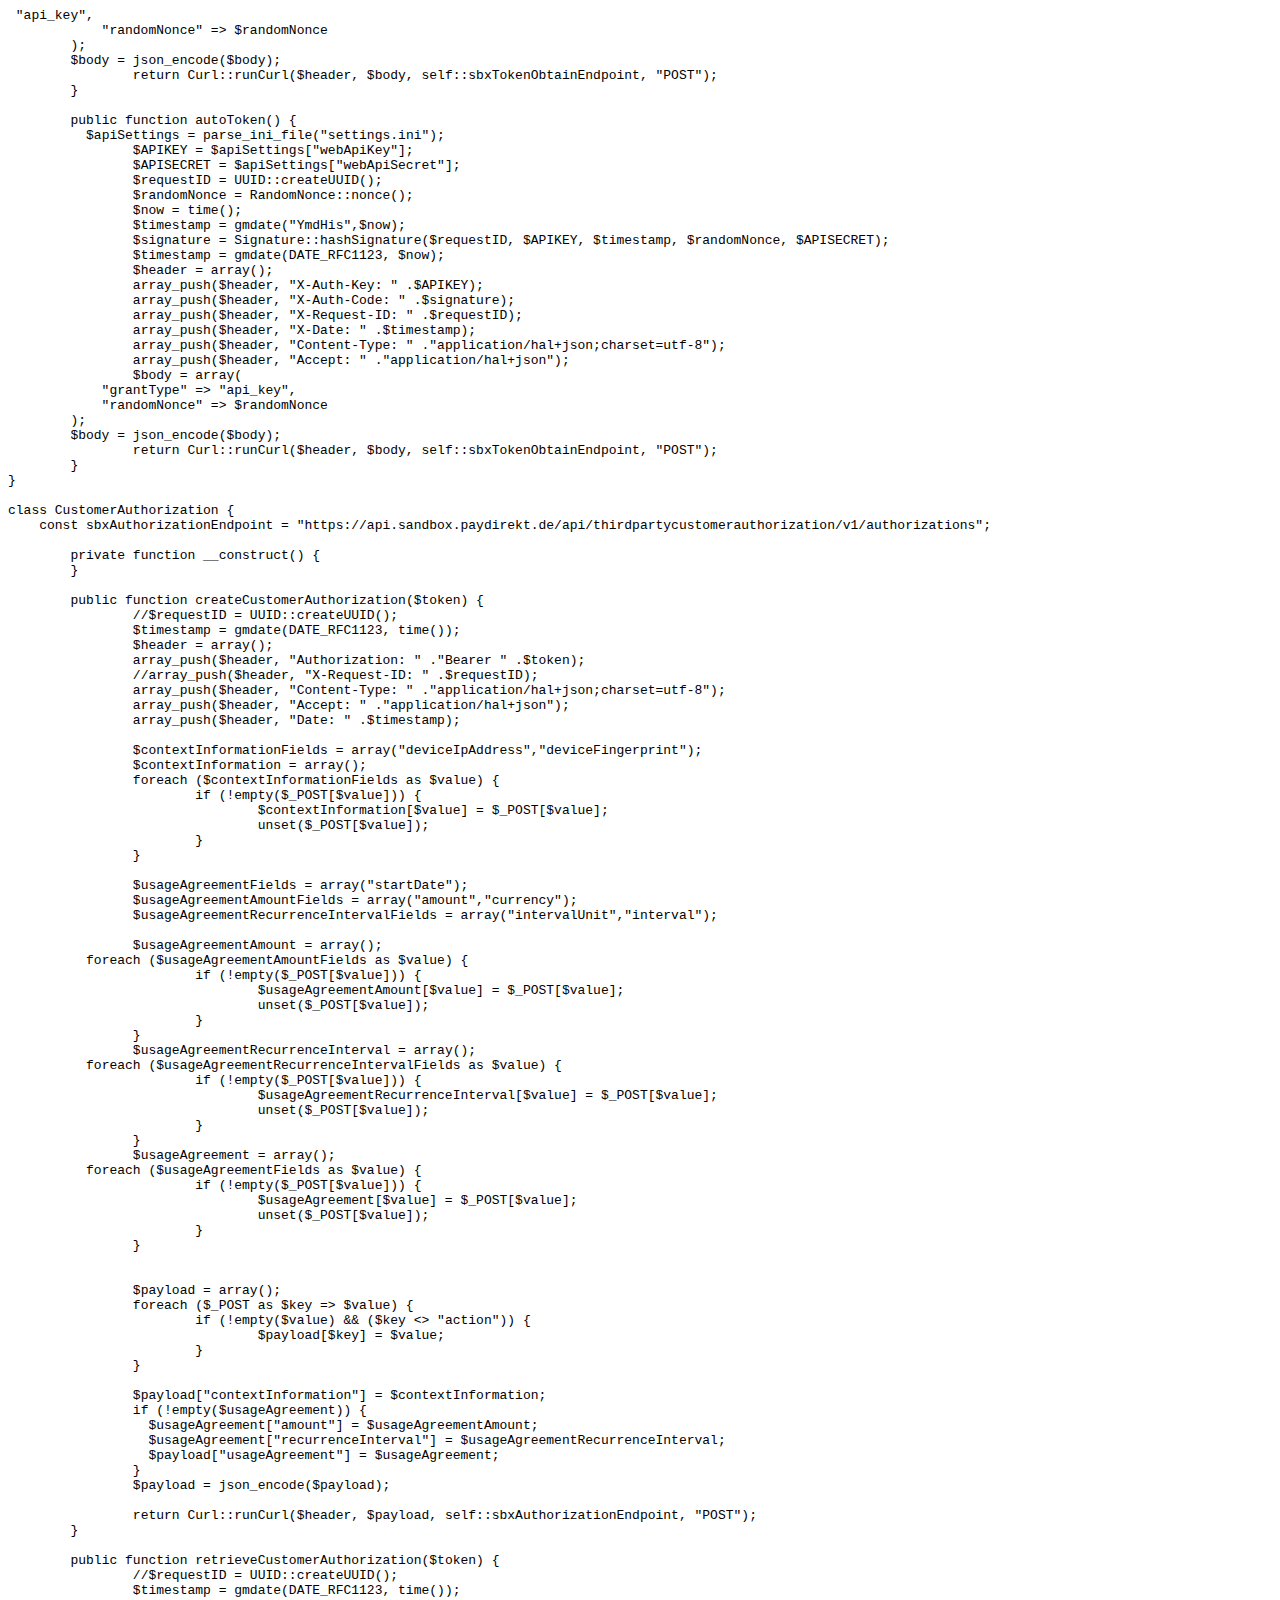
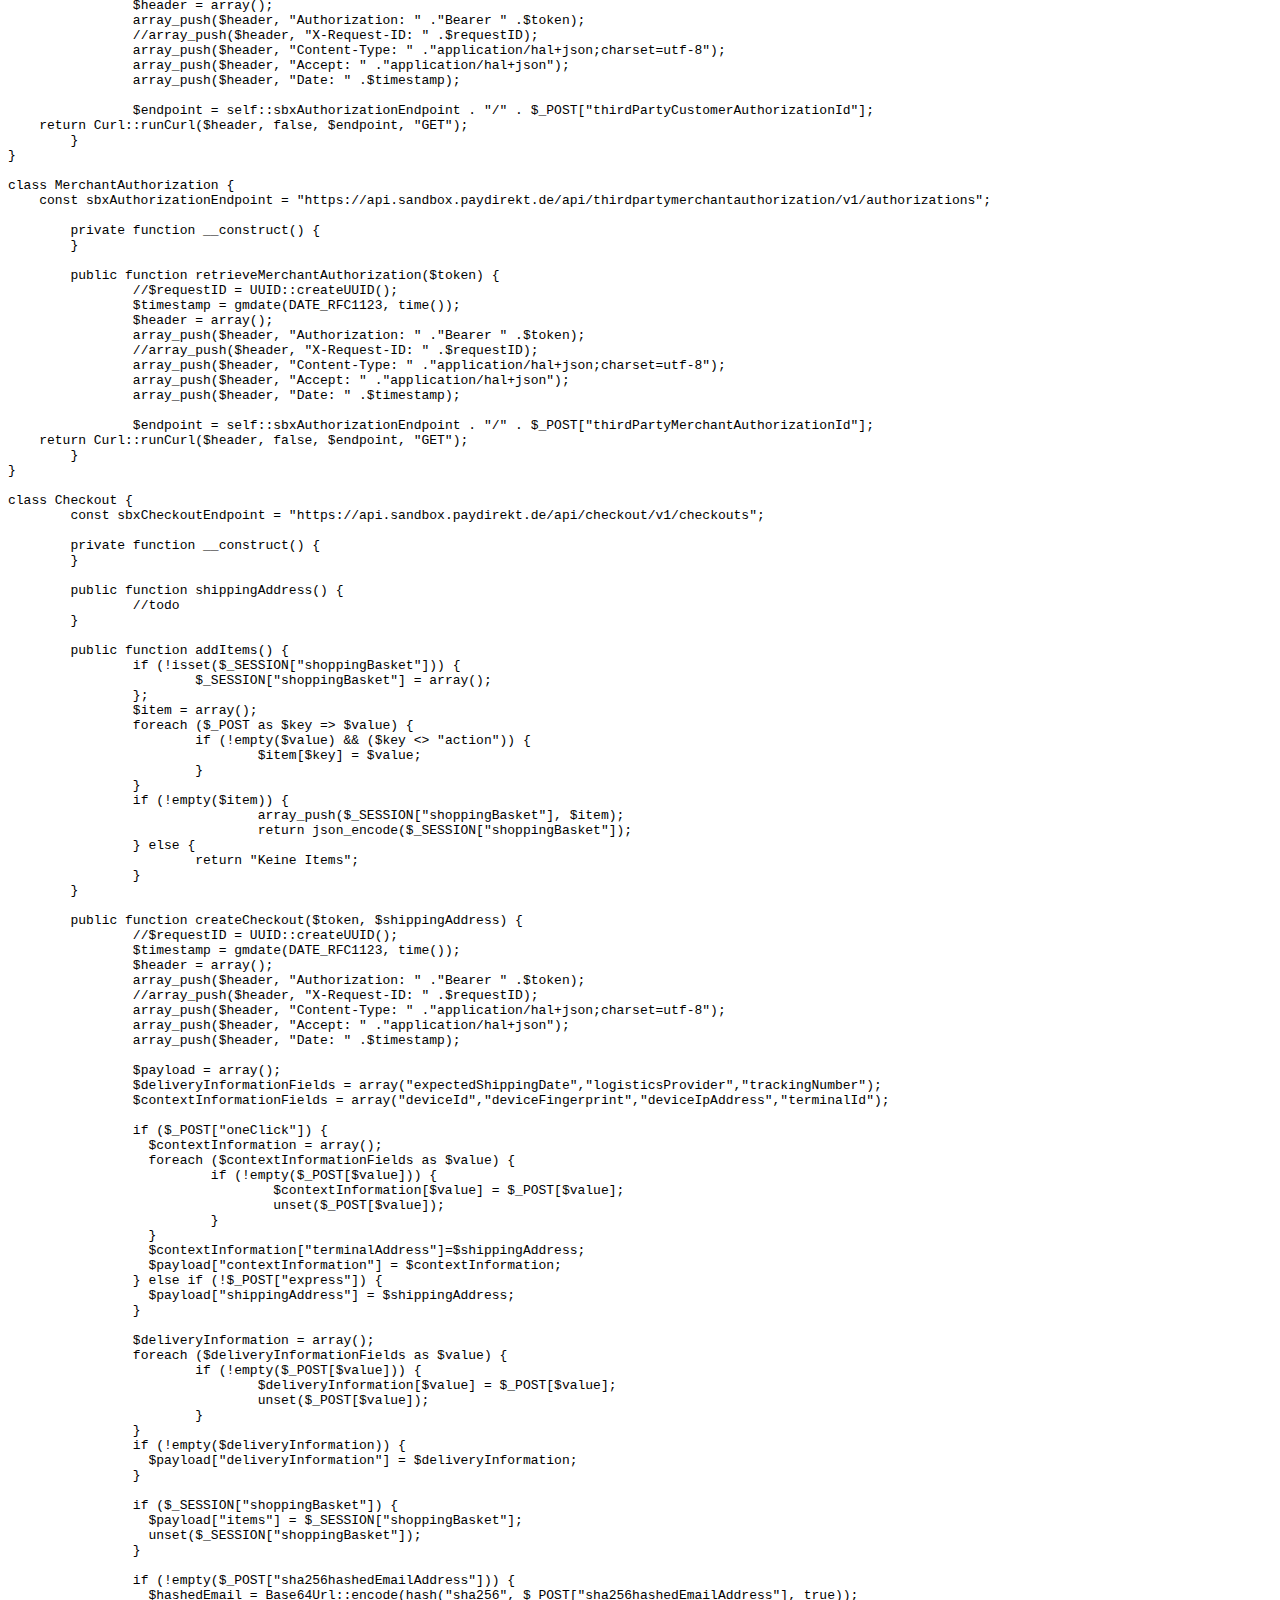
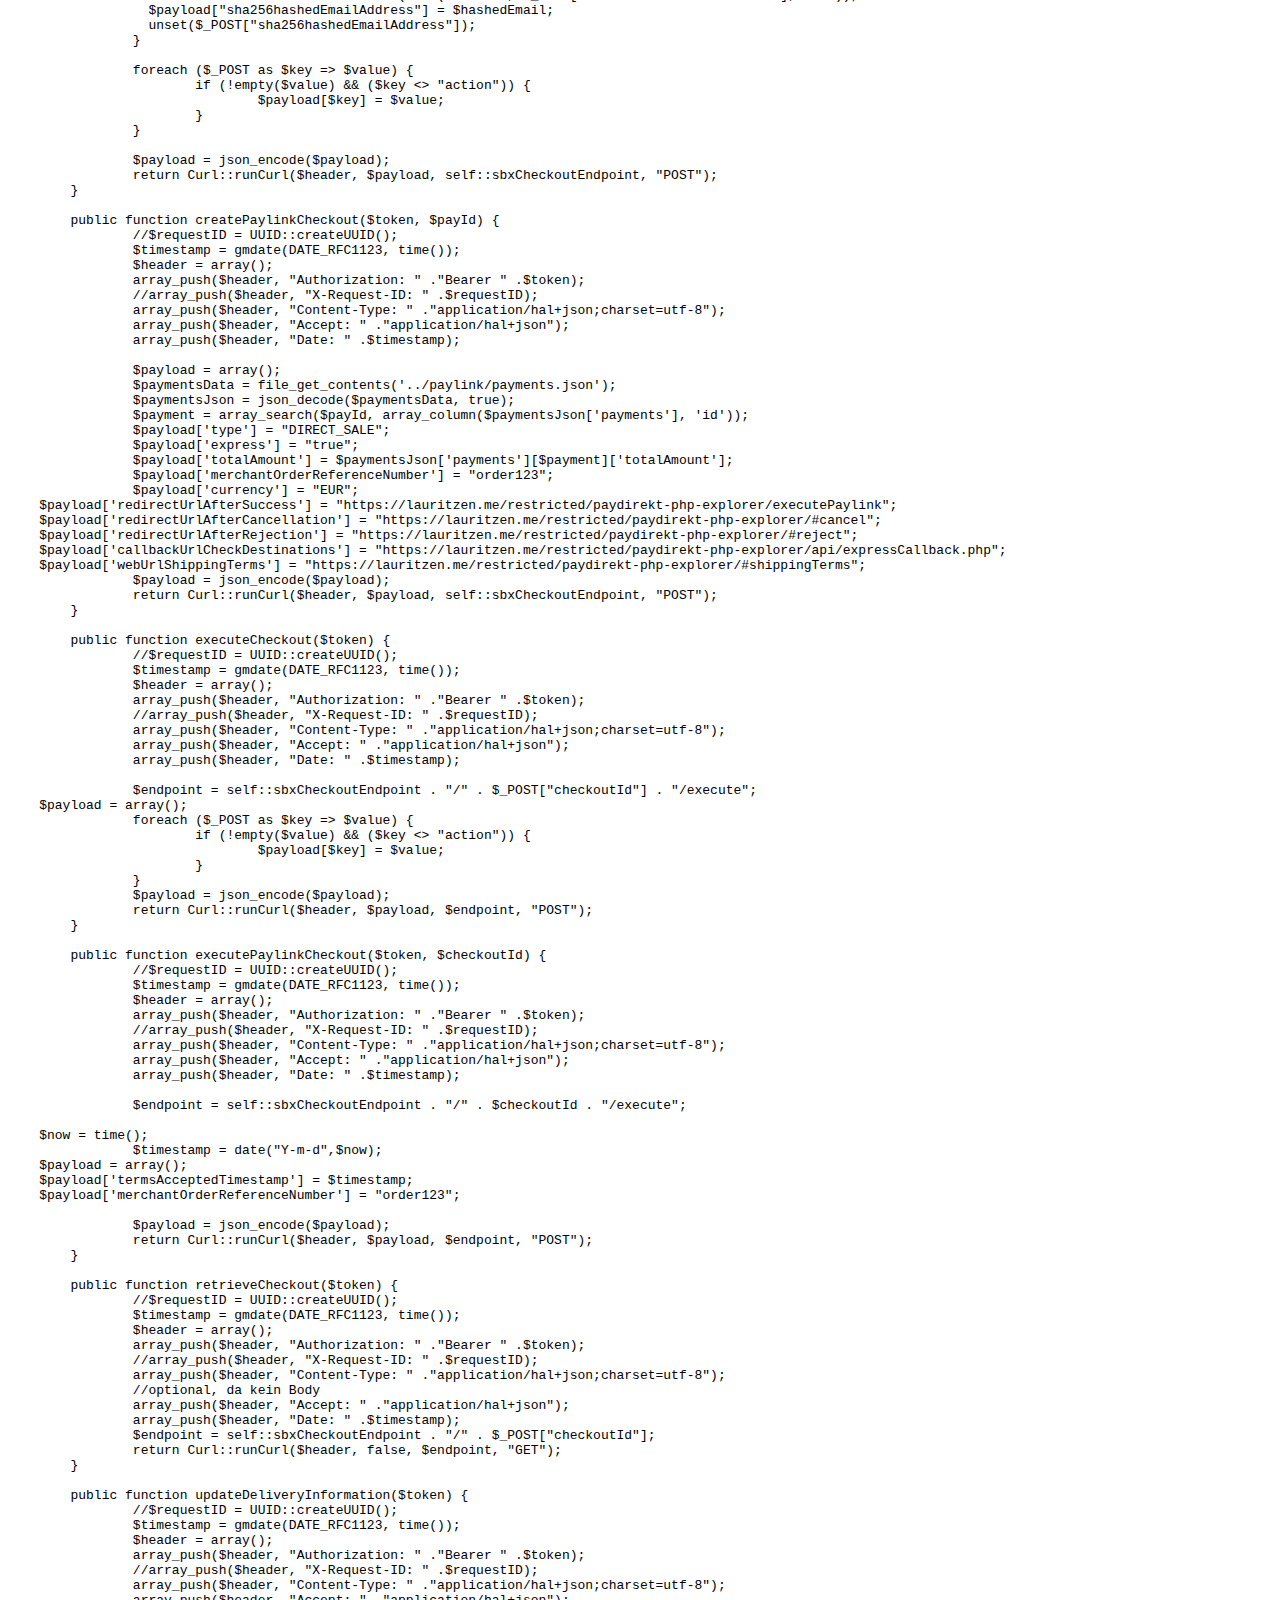
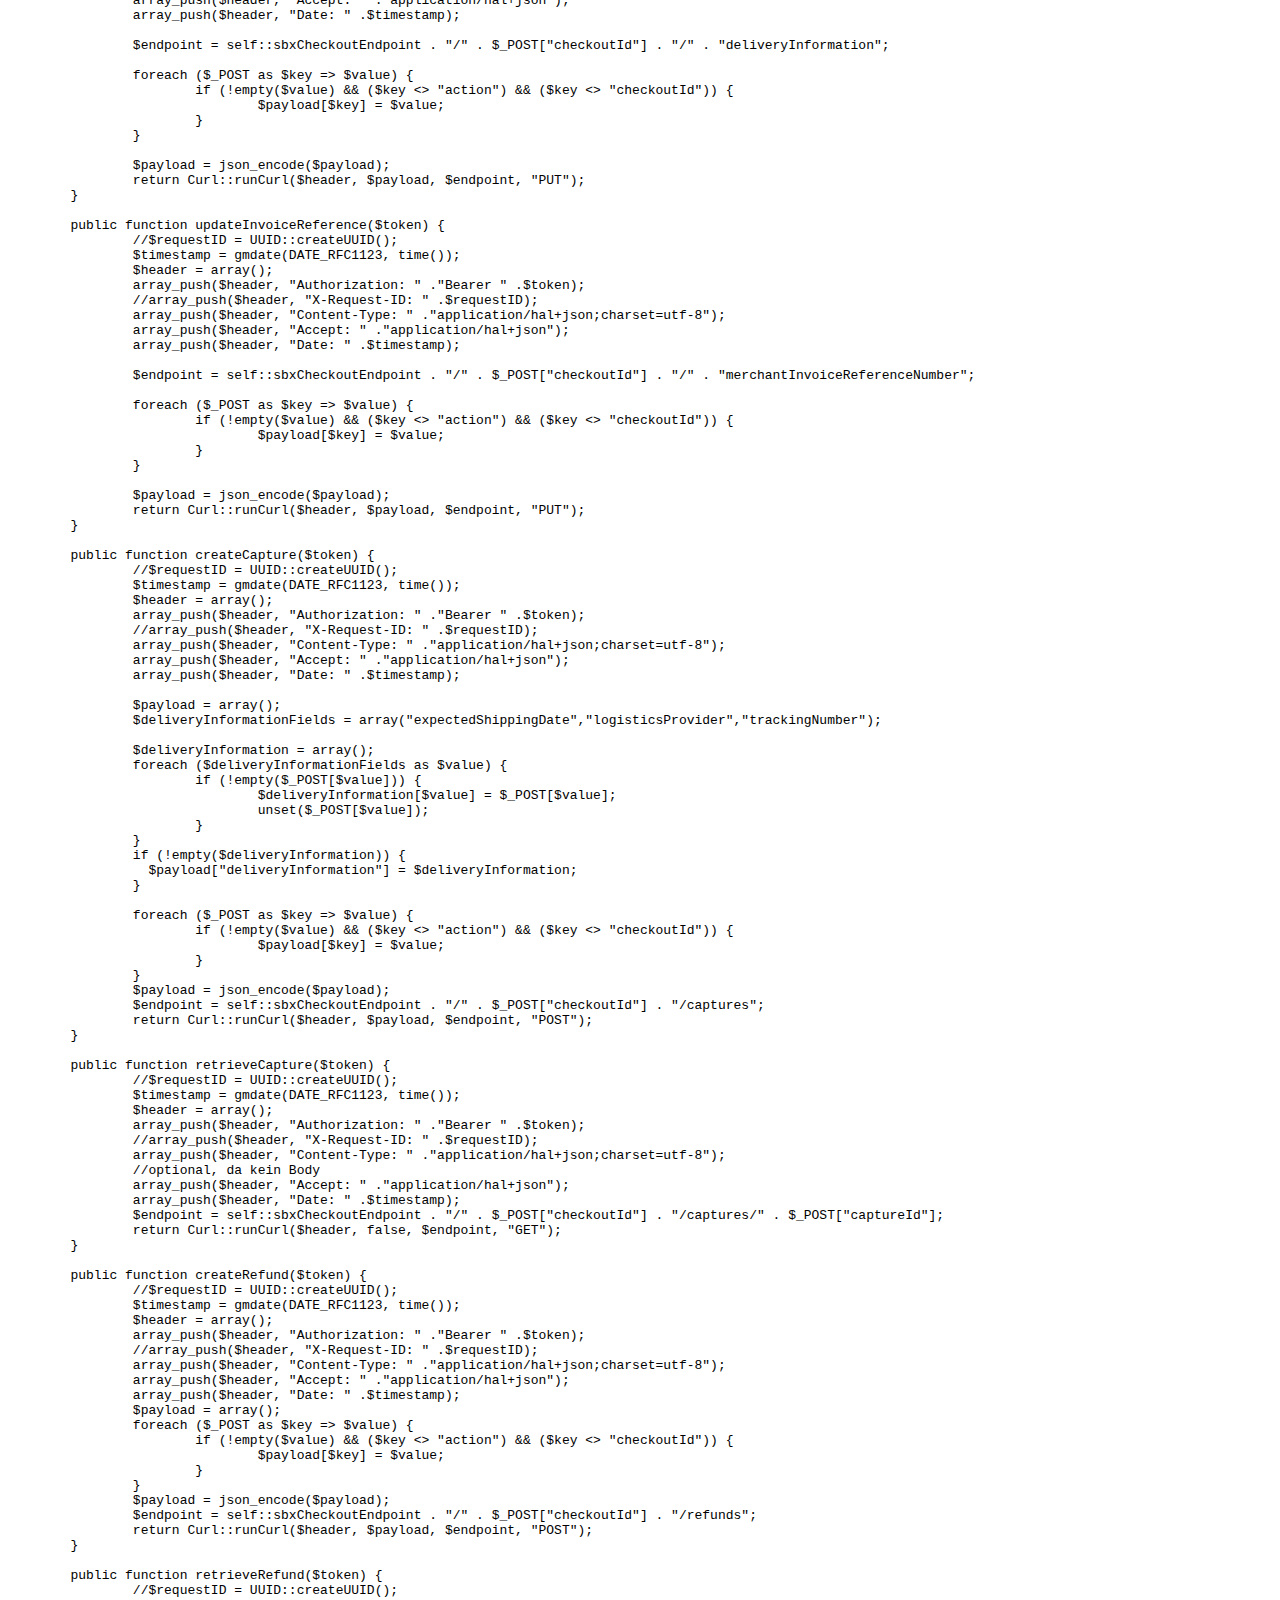
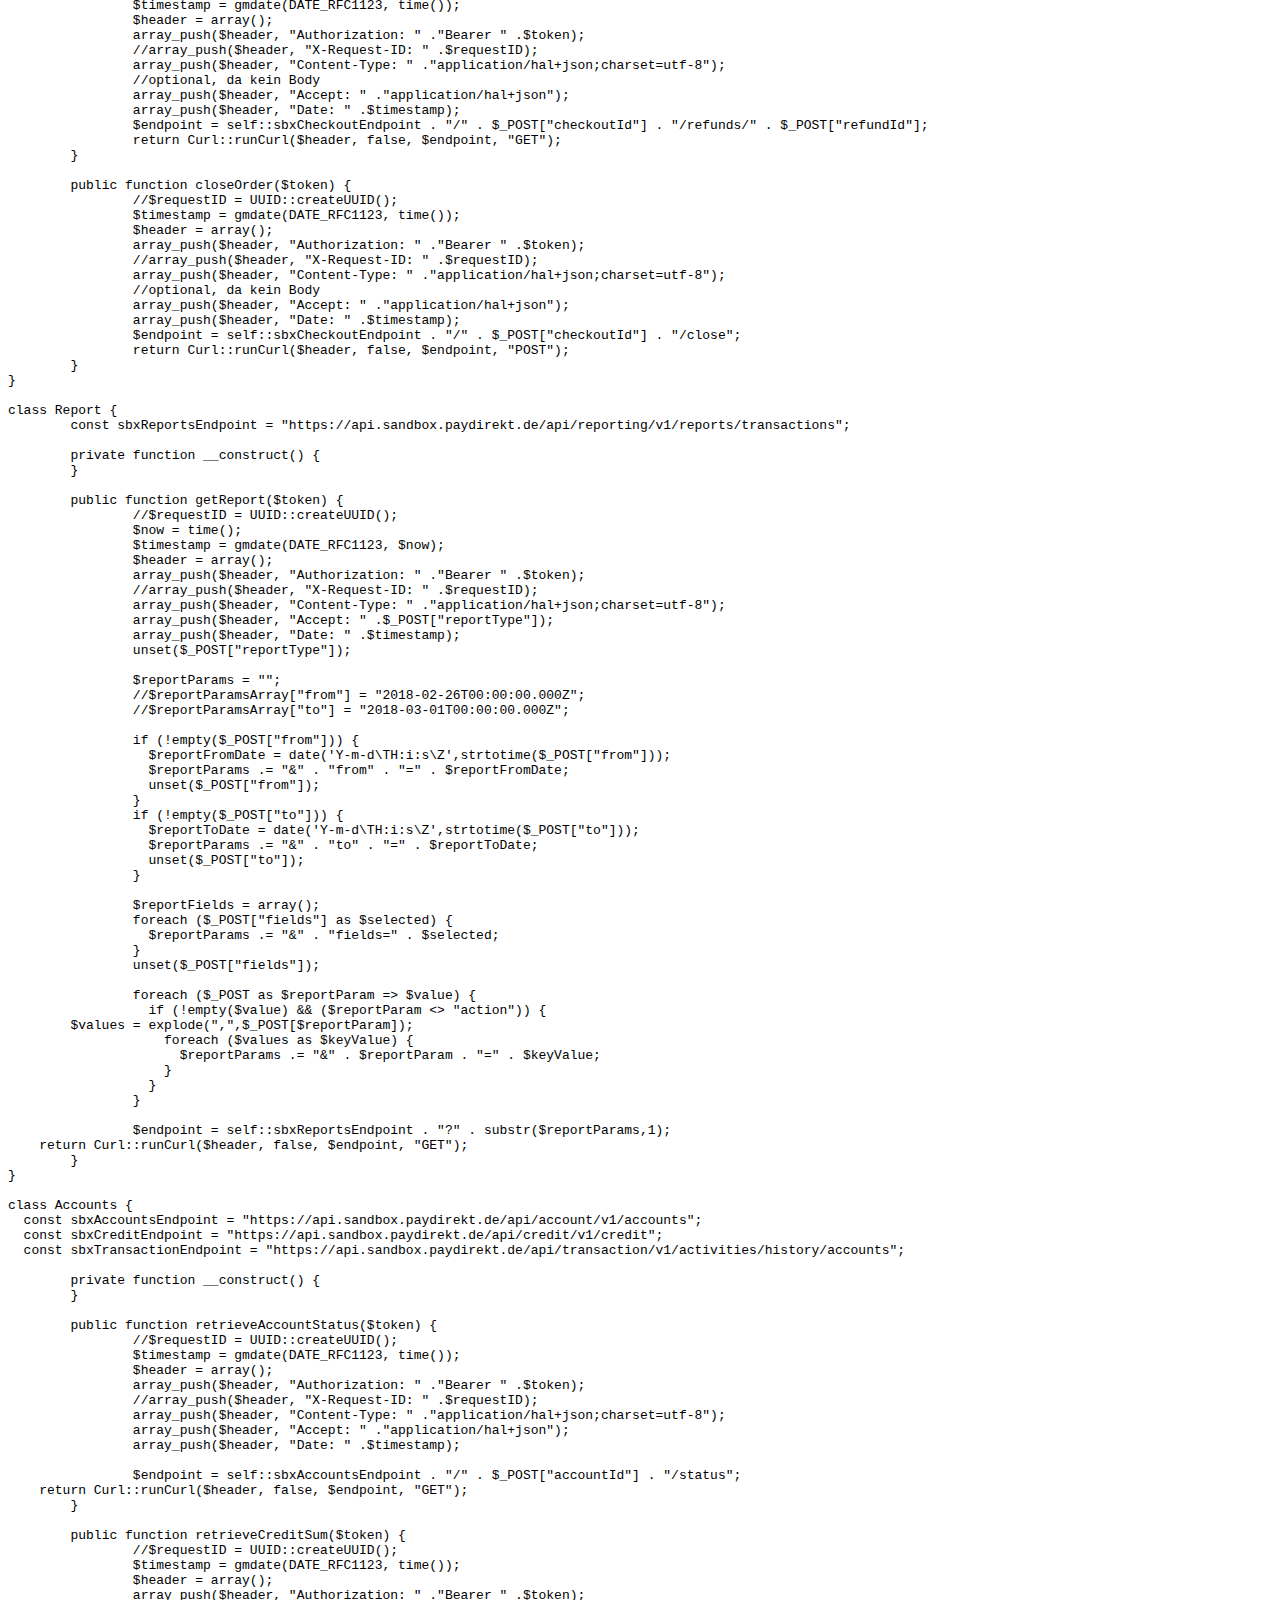
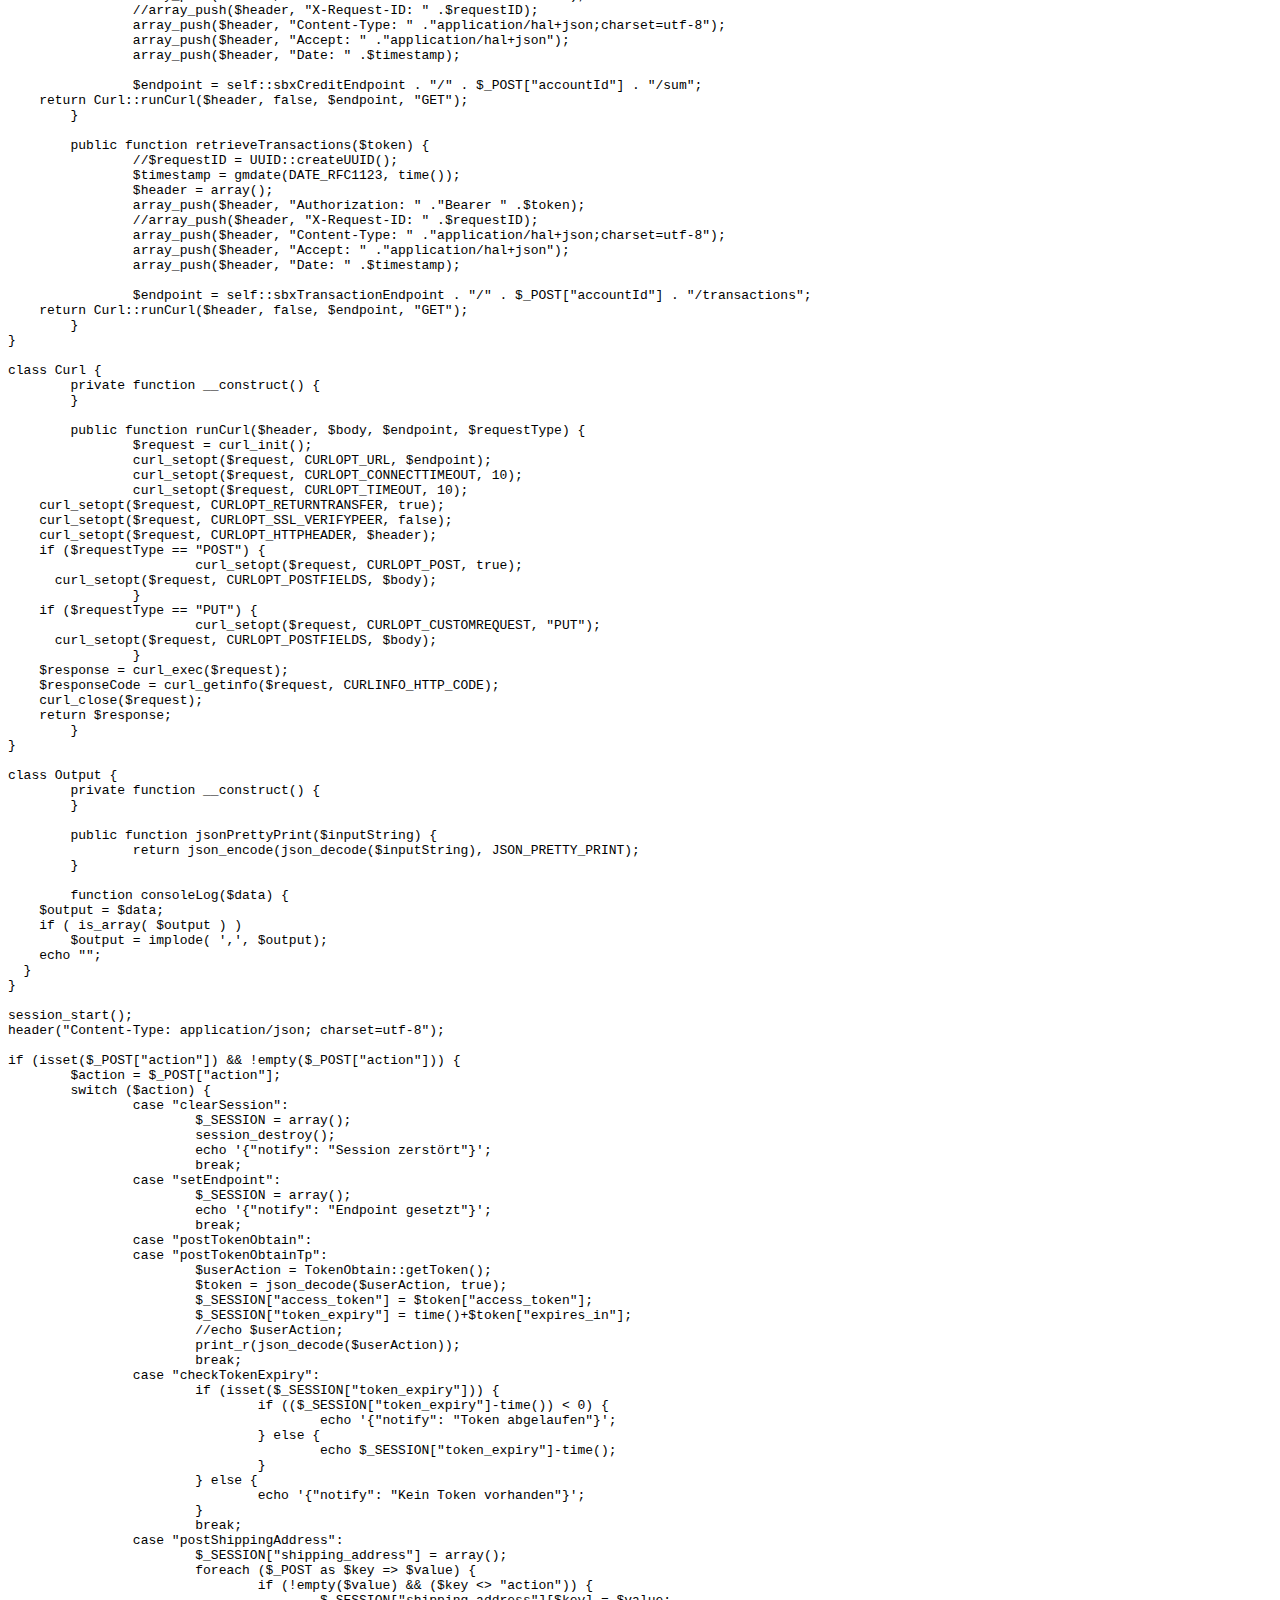
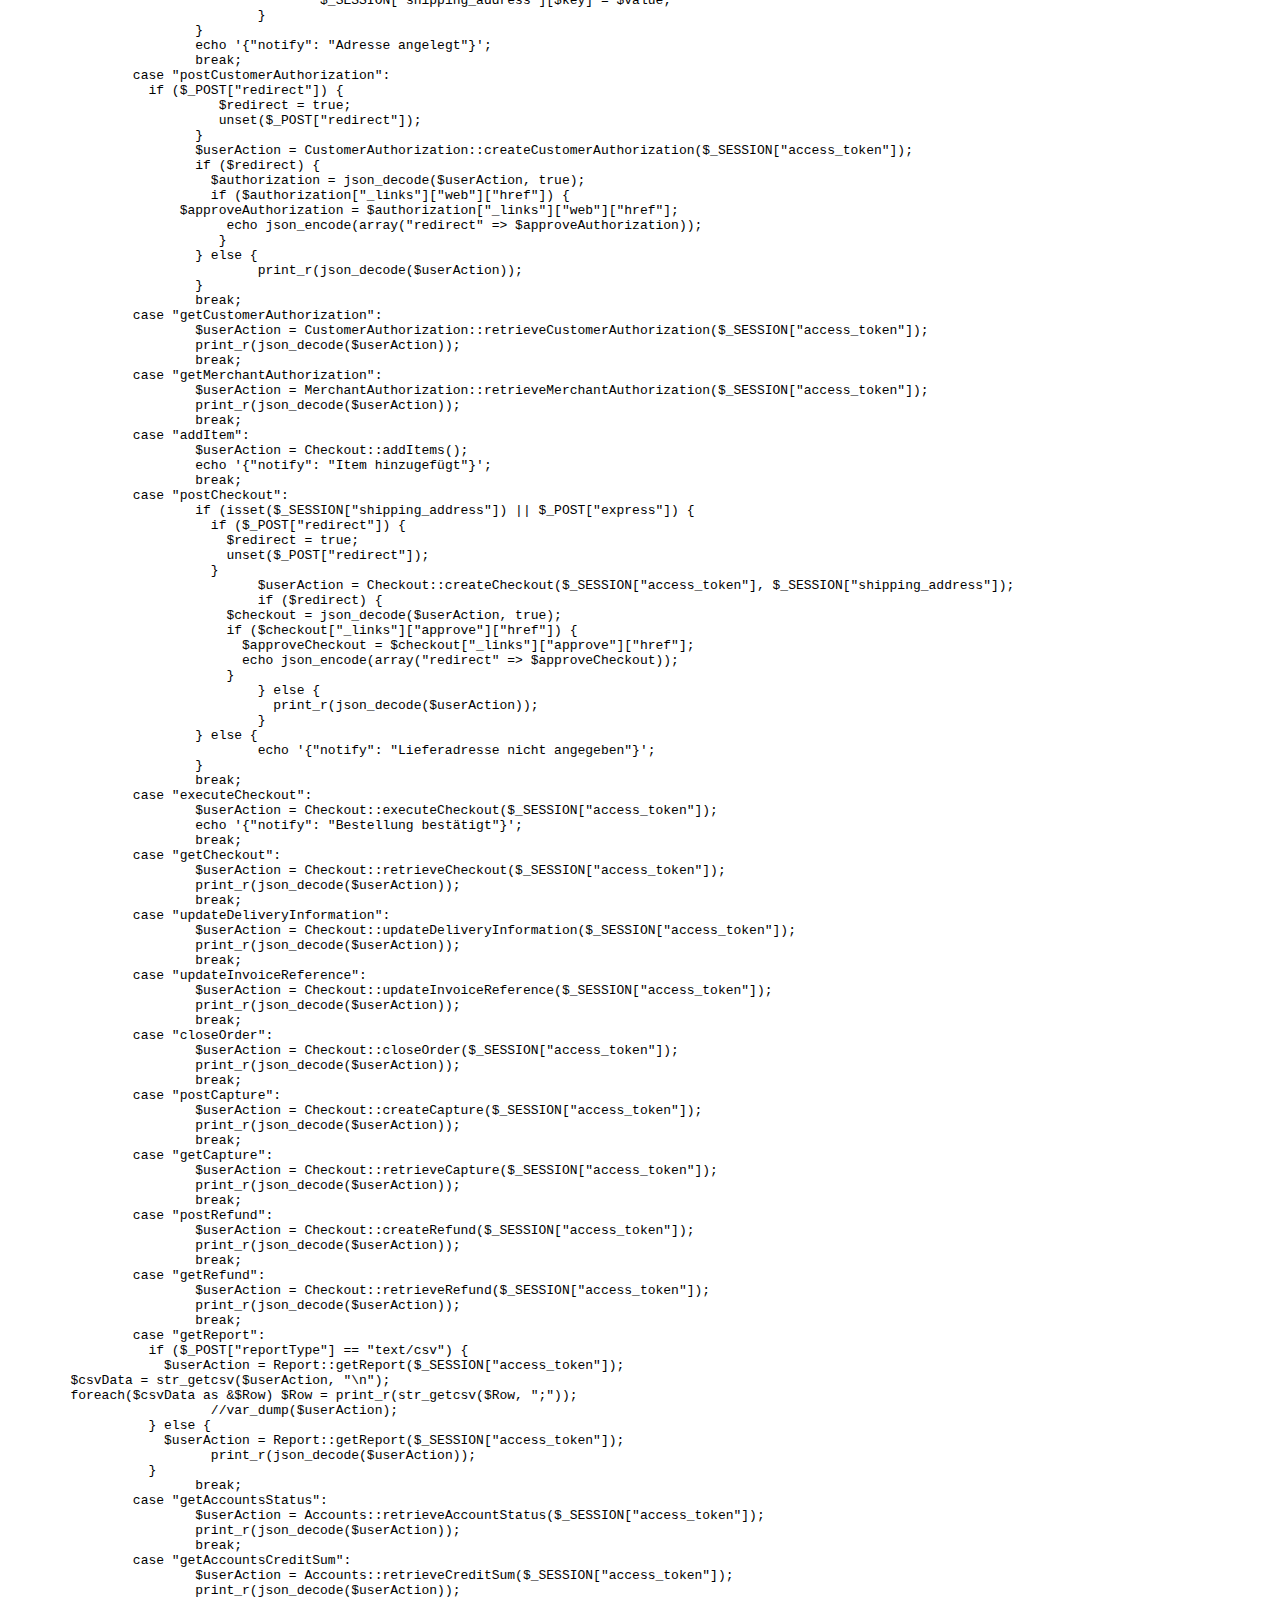
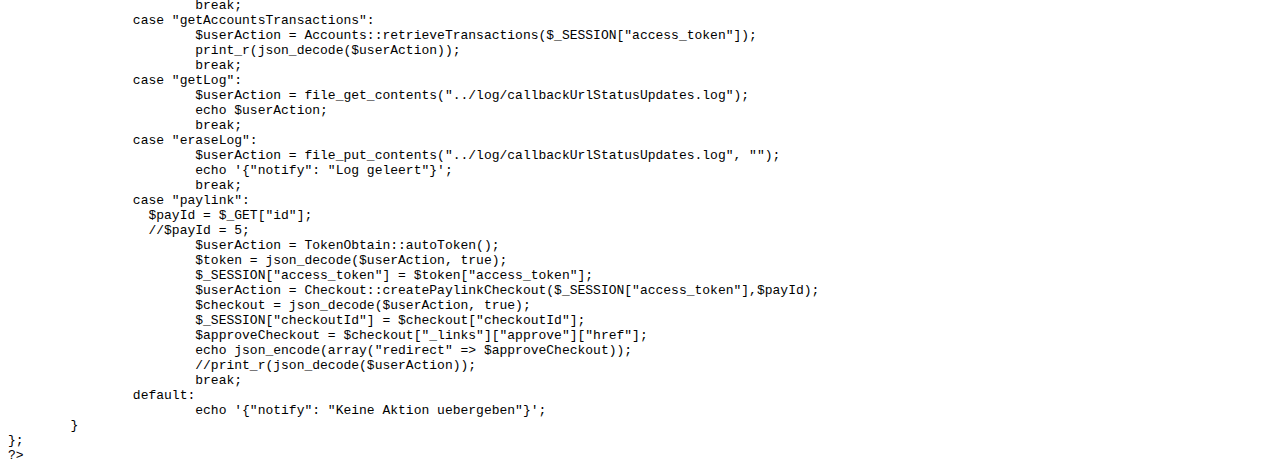
==== paylink/index.html @ 61698d92 "paylink retrieve id" ====
<html>
  <head>
    <script>
      function ajaxLoad(event) {
        var ajaxResponse = checkIfJson(event.target.responseText);
        console.log(ajaxResponse);
        if (ajaxResponse.redirect) {
          console.log("redirecting...");
        } else if (ajaxResponse.notify) {
          output.innerHTML = ajaxResponse.notify;
        } else {
          output.innerHTML = ajaxResponse;
        }
        if (ajaxResponse.redirect) {
          window.location.href = ajaxResponse.redirect;
        }
      }

      function ajaxError(event) {
        output.innerHTML = event.target.statusText;
      }
      
      function checkIfJson(string) {
        try {
          JSON.parse(string);
        } catch (error) {
          return string;
        }
        return JSON.parse(string);
        //return JSON.stringify(JSON.parse(string),null,2);
      }
      
      window.onload = function () {
        var ajaxRequest = new XMLHttpRequest();
        var req;
        ajaxRequest.addEventListener("load", ajaxLoad);
        ajaxRequest.addEventListener("error", ajaxError);
        req = new FormData();
        req.append("action", "paylink");
        ajaxRequest.open("get", "../api/api_explorer.php");
        ajaxRequest.send(req);
      }
    </script>
  </head>
  <body>
    <pre id="output"></pre>
  </body>
</html>
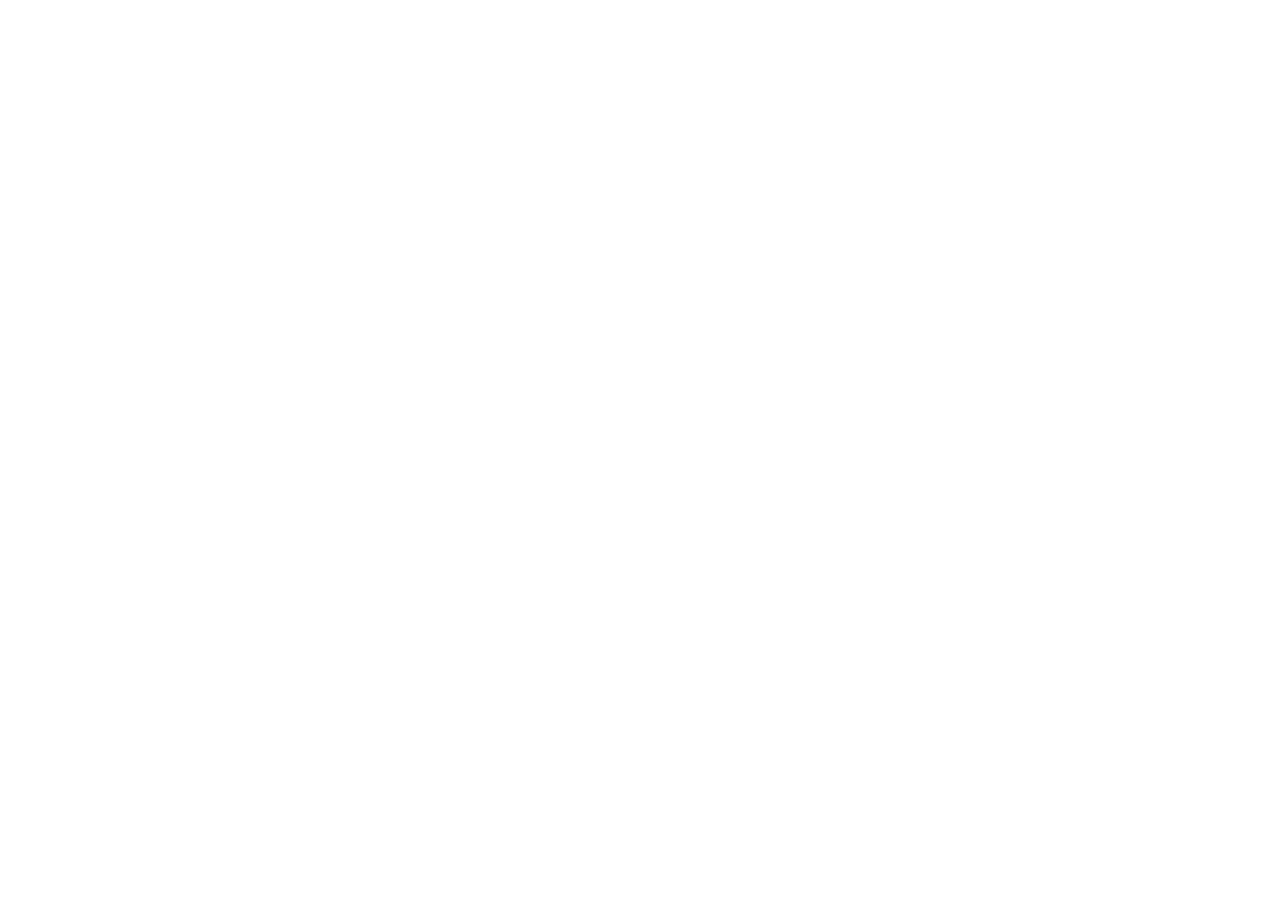
==== commit aac248b5: "paylink retrieve id" ====
--- a/paylink/index.html
+++ b/paylink/index.html
@@ -31,6 +31,10 @@
       }
       
       window.onload = function () {
+        var query = window.location.search.substring(1);
+        var qs = parse_query_string(query);
+        console.log(qs);
+        /*
         var ajaxRequest = new XMLHttpRequest();
         var req;
         ajaxRequest.addEventListener("load", ajaxLoad);
@@ -39,6 +43,7 @@
         req.append("action", "paylink");
         ajaxRequest.open("get", "../api/api_explorer.php");
         ajaxRequest.send(req);
+        */
       }
     </script>
   </head>
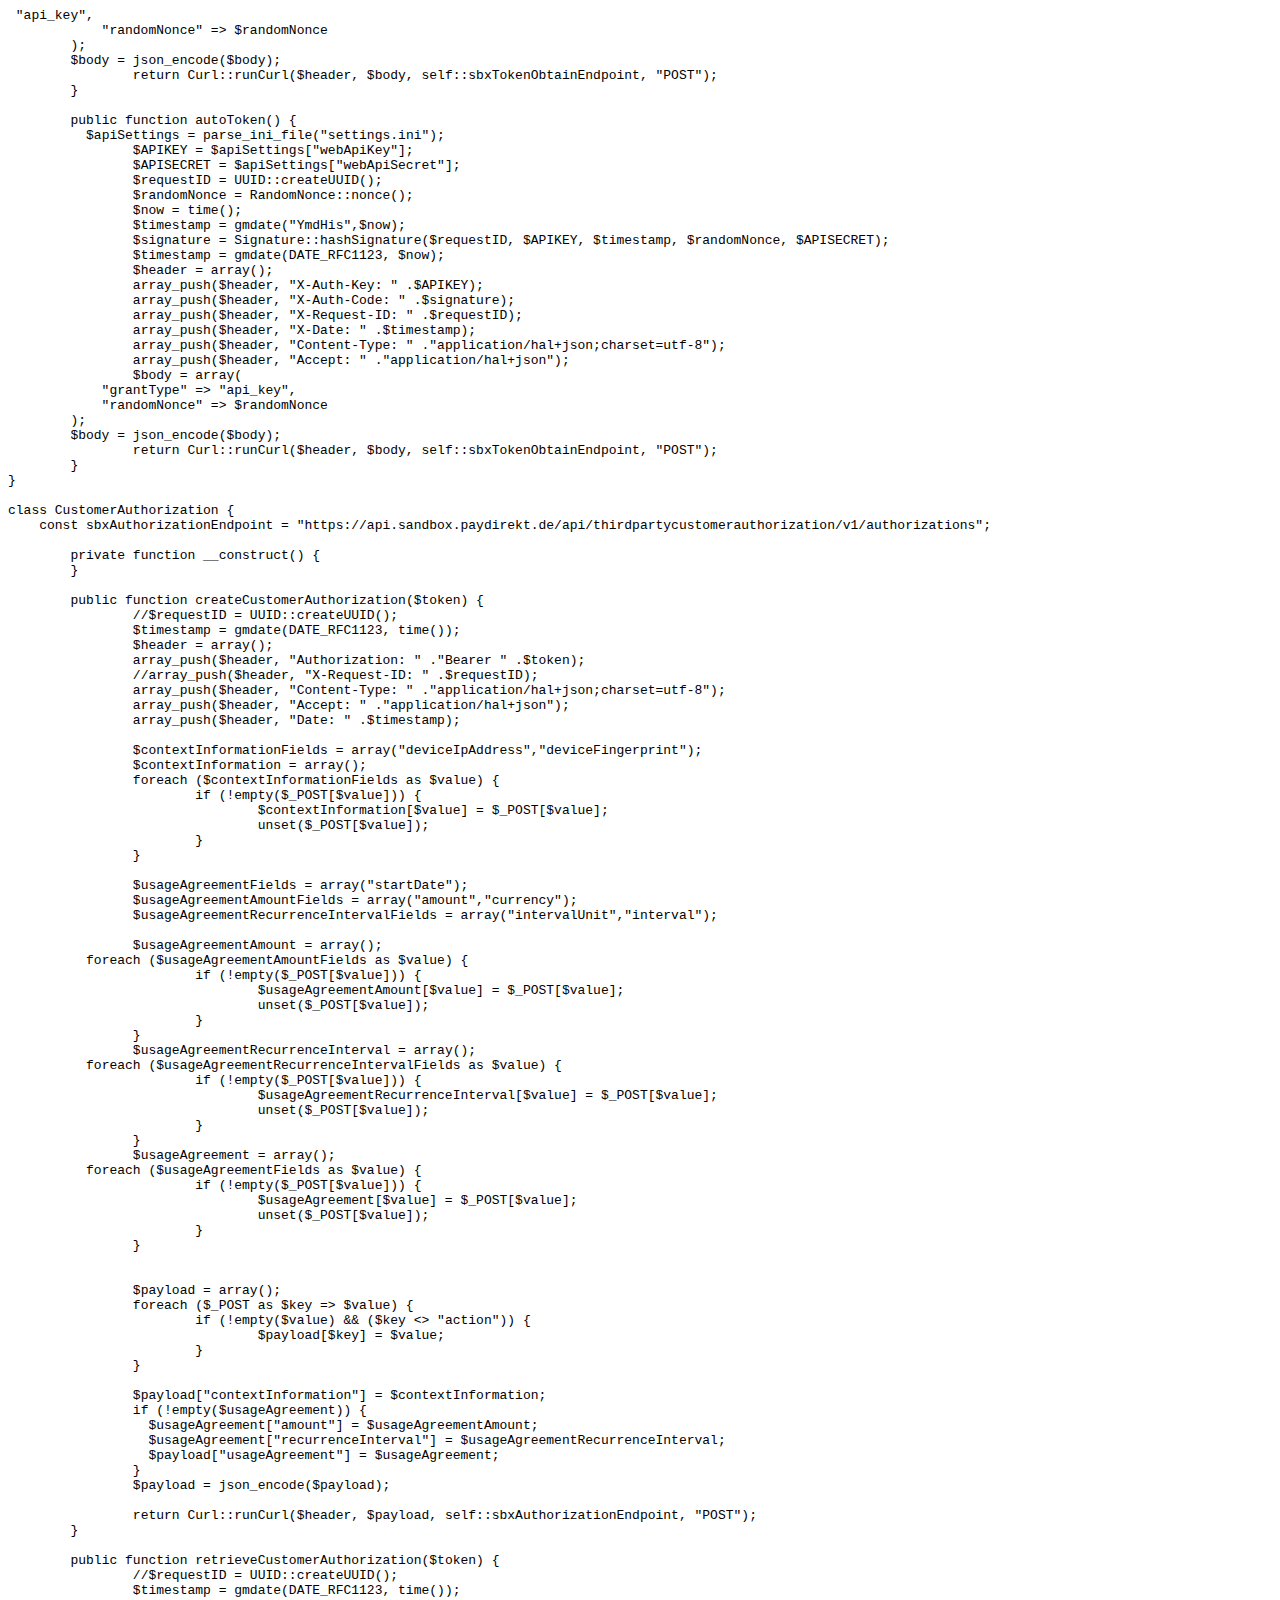
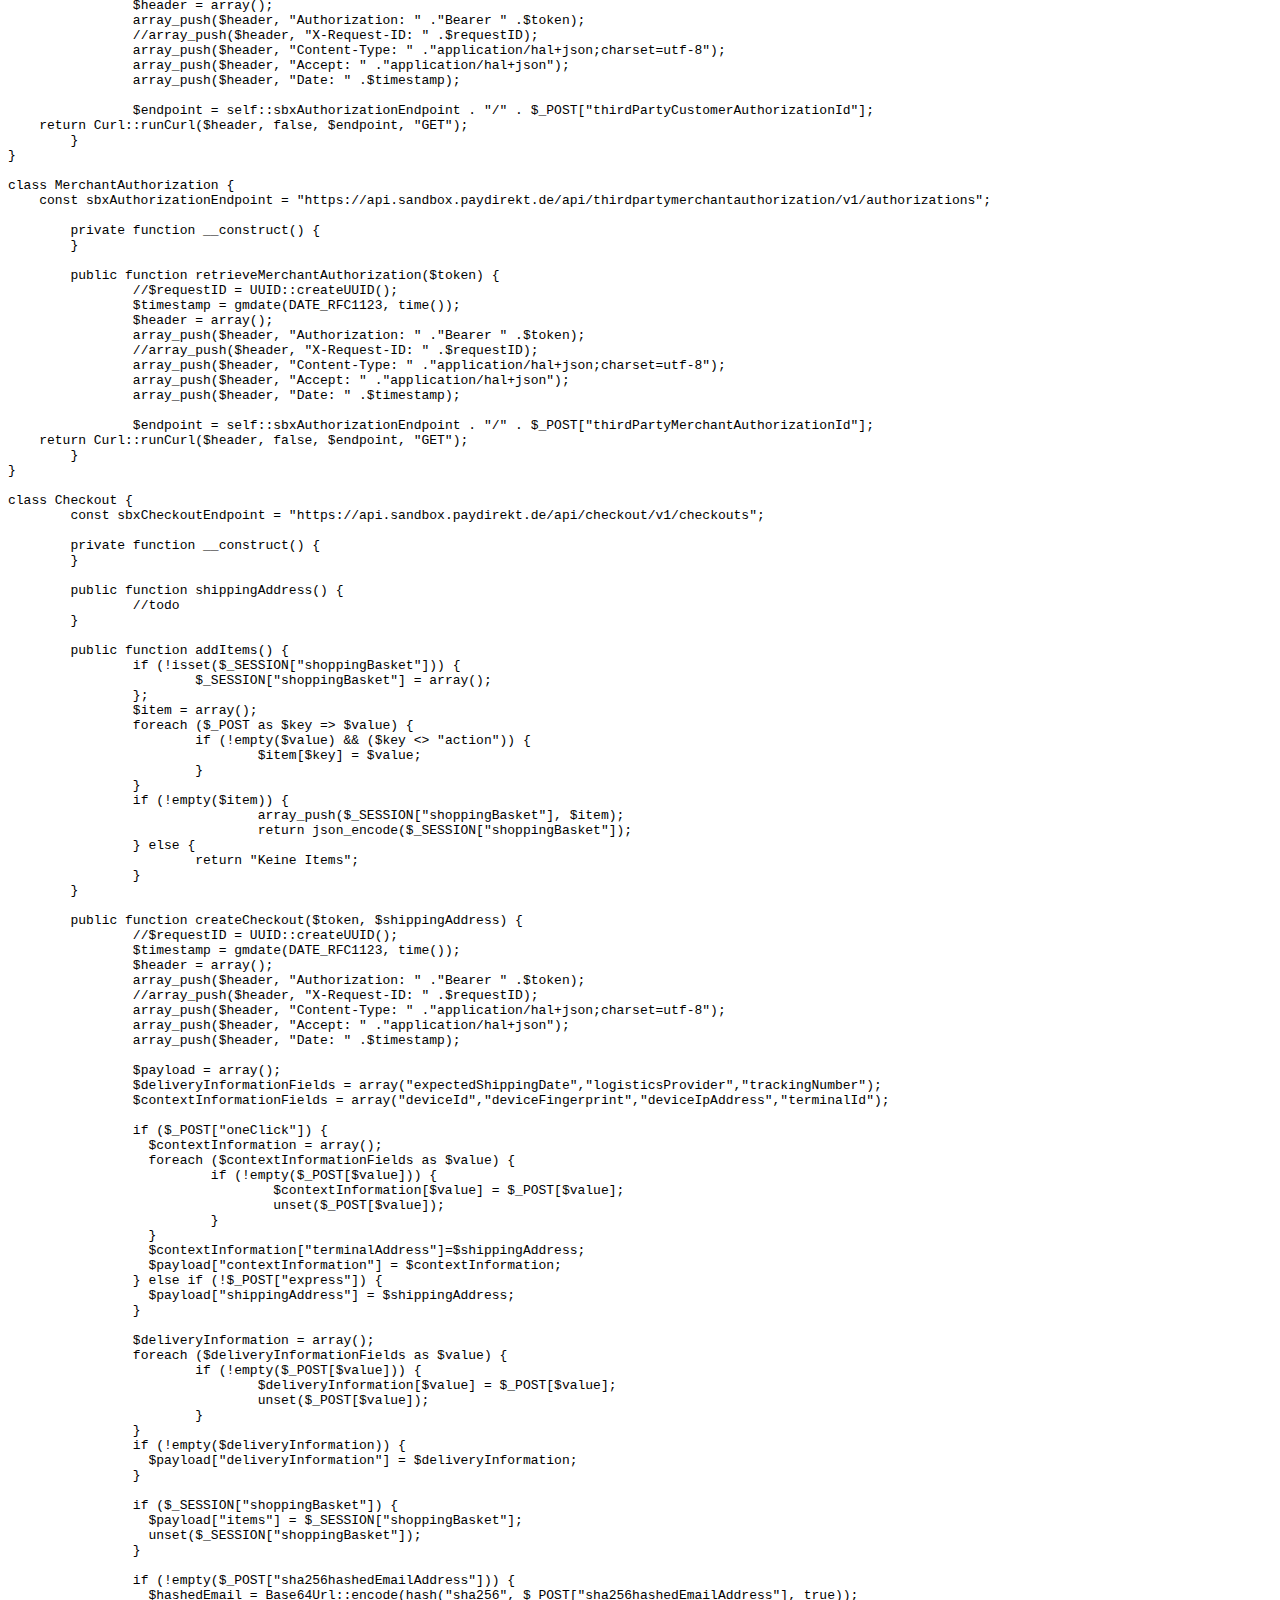
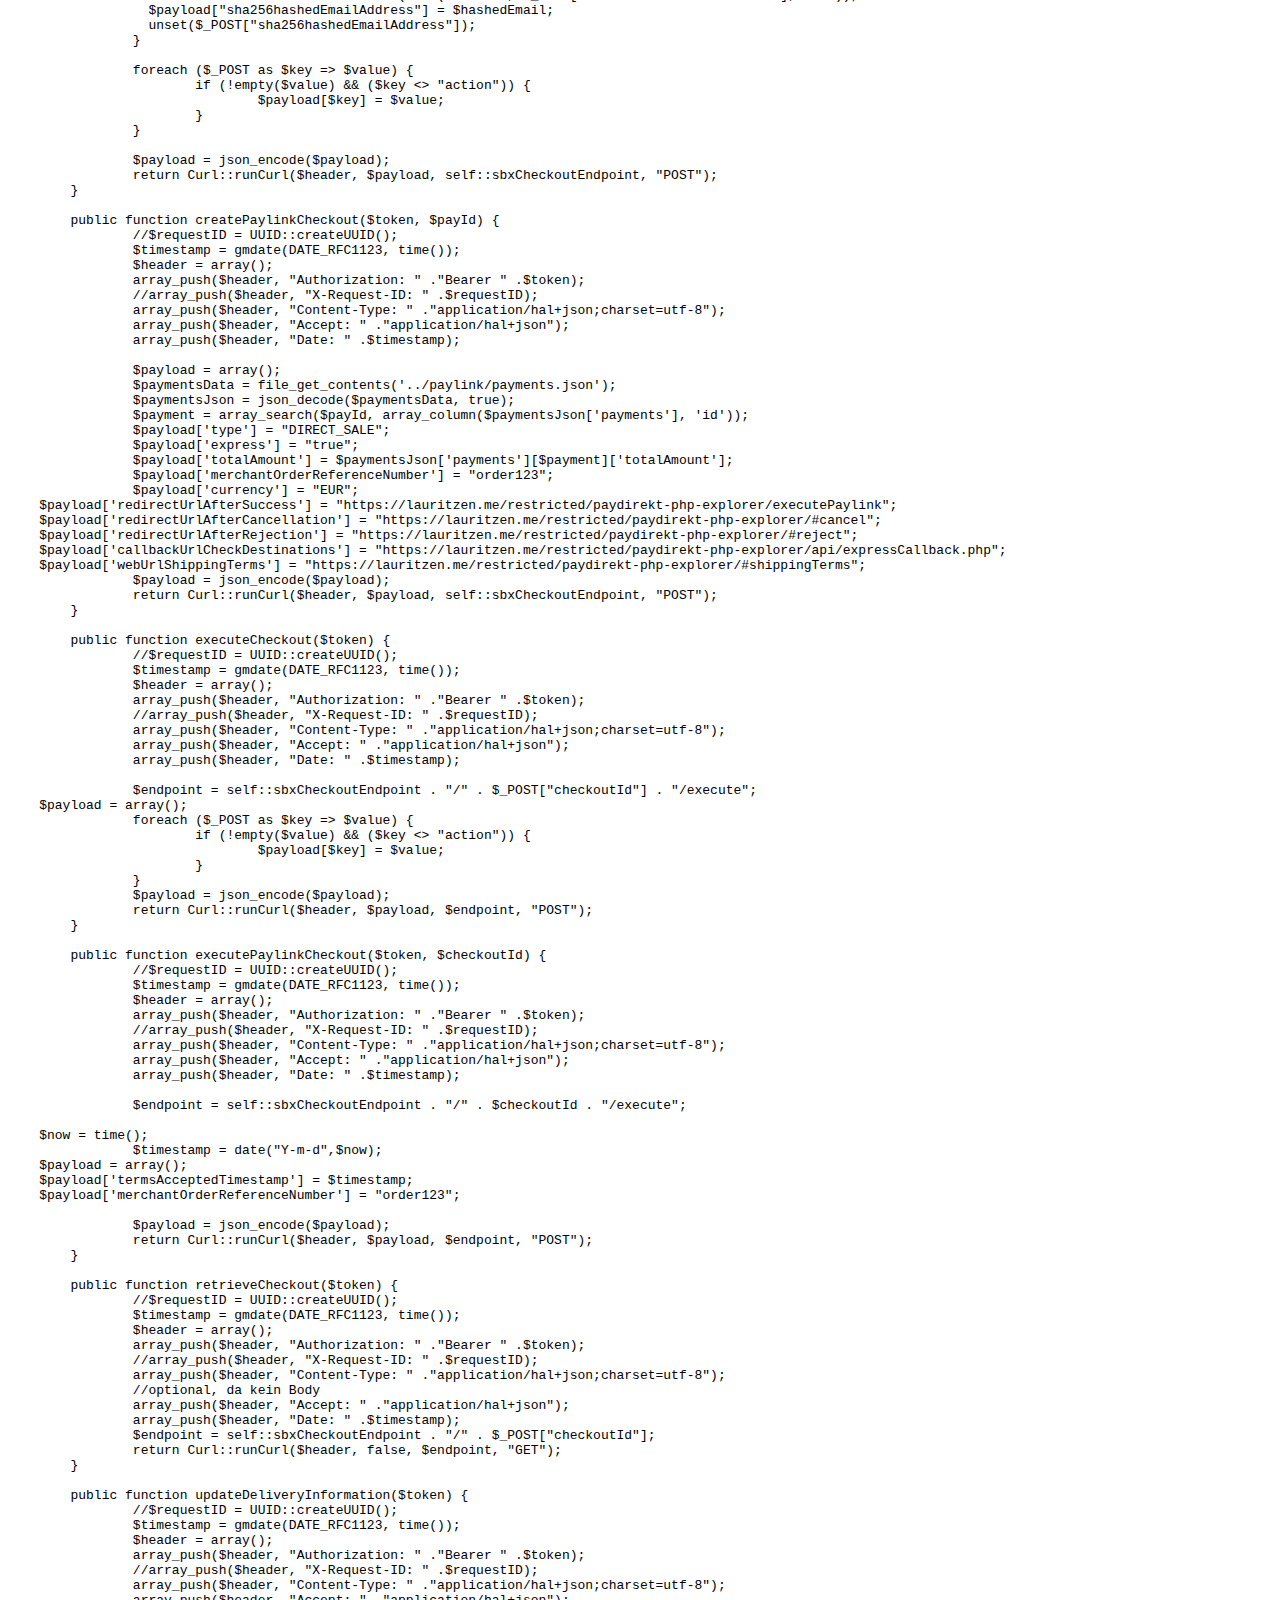
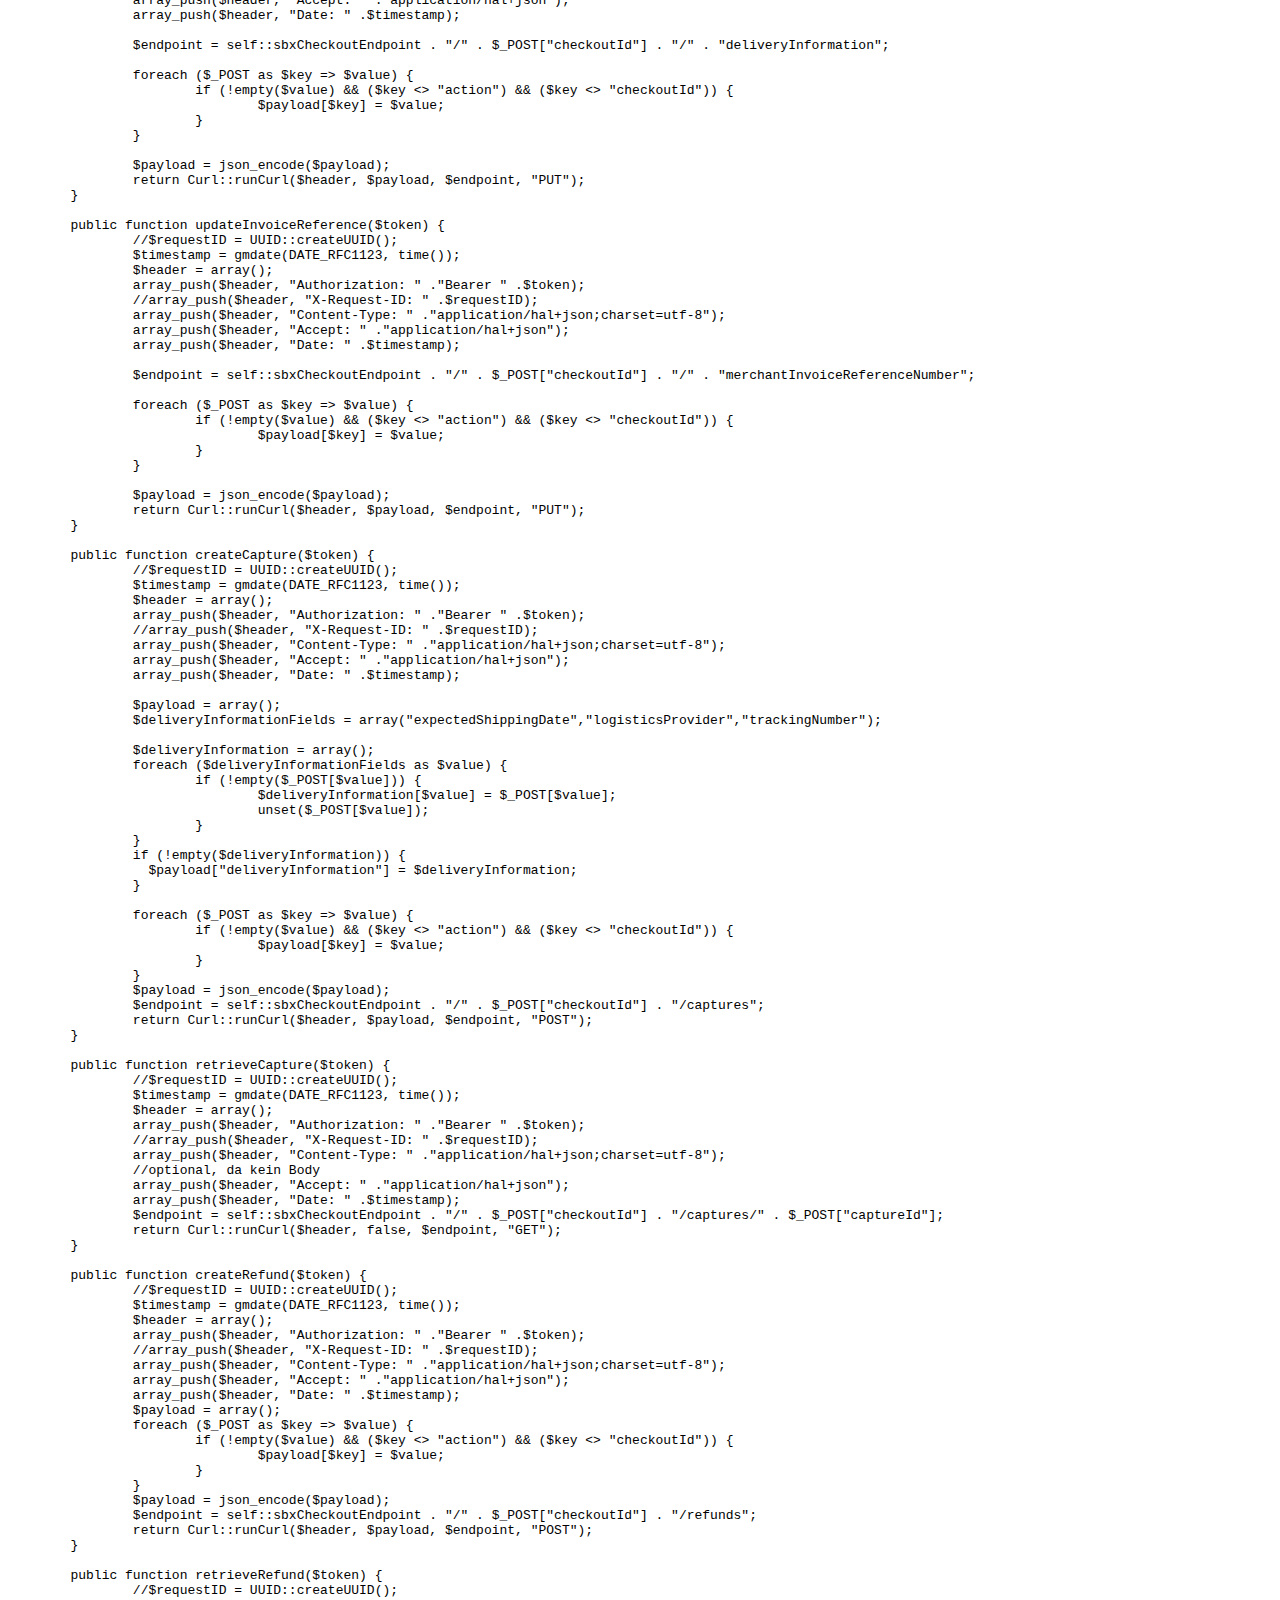
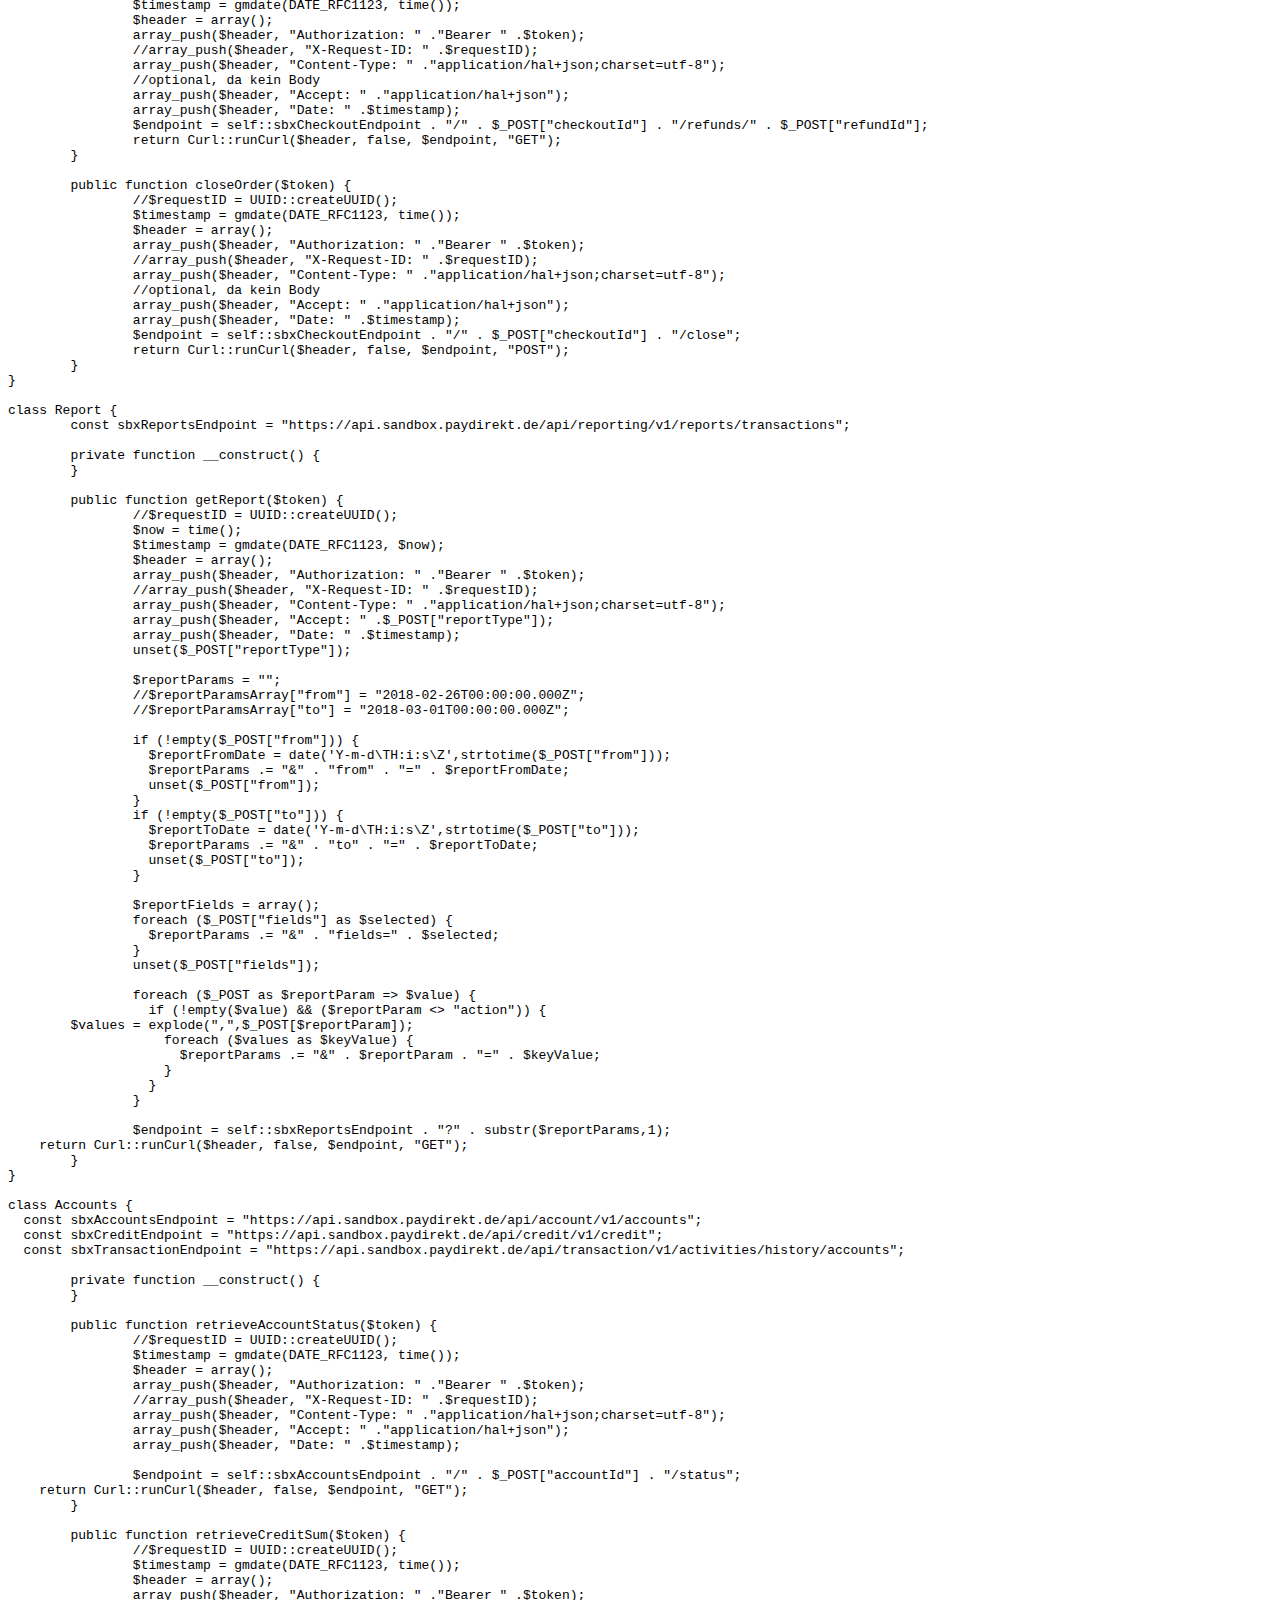
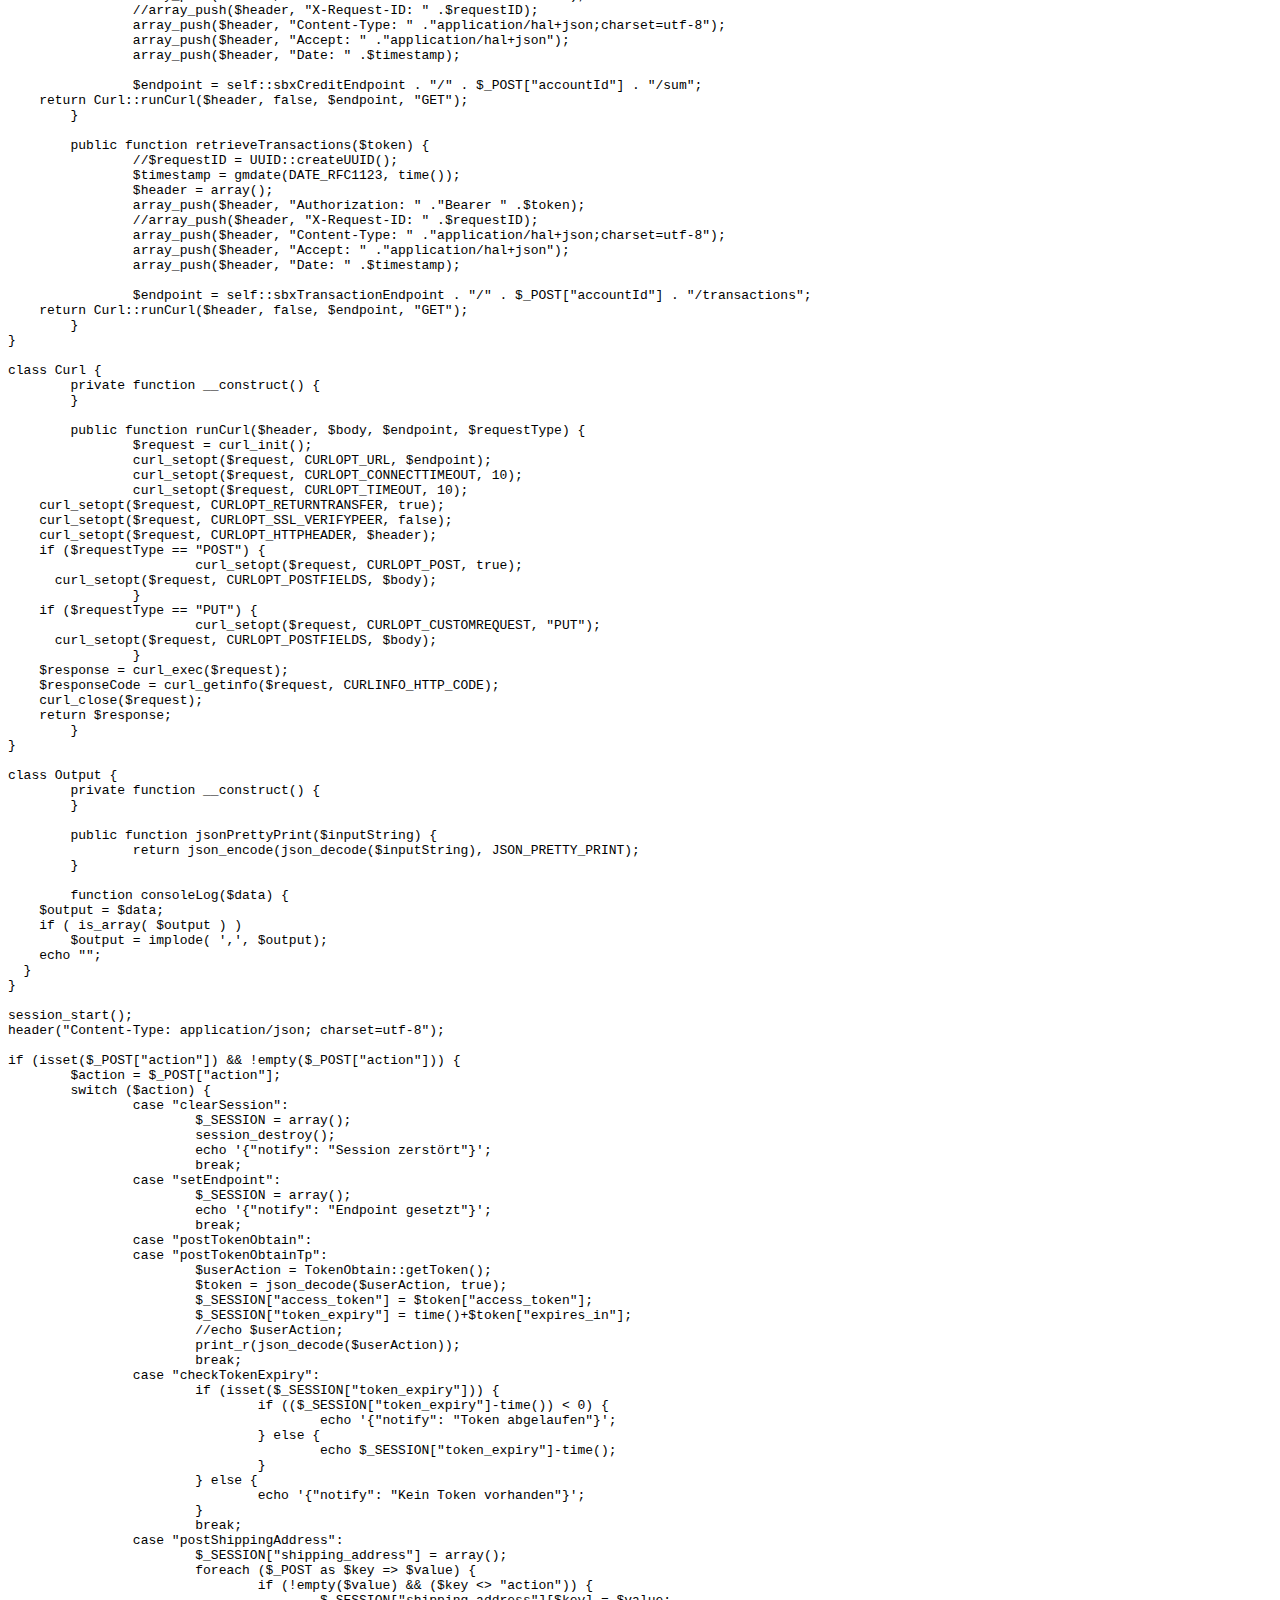
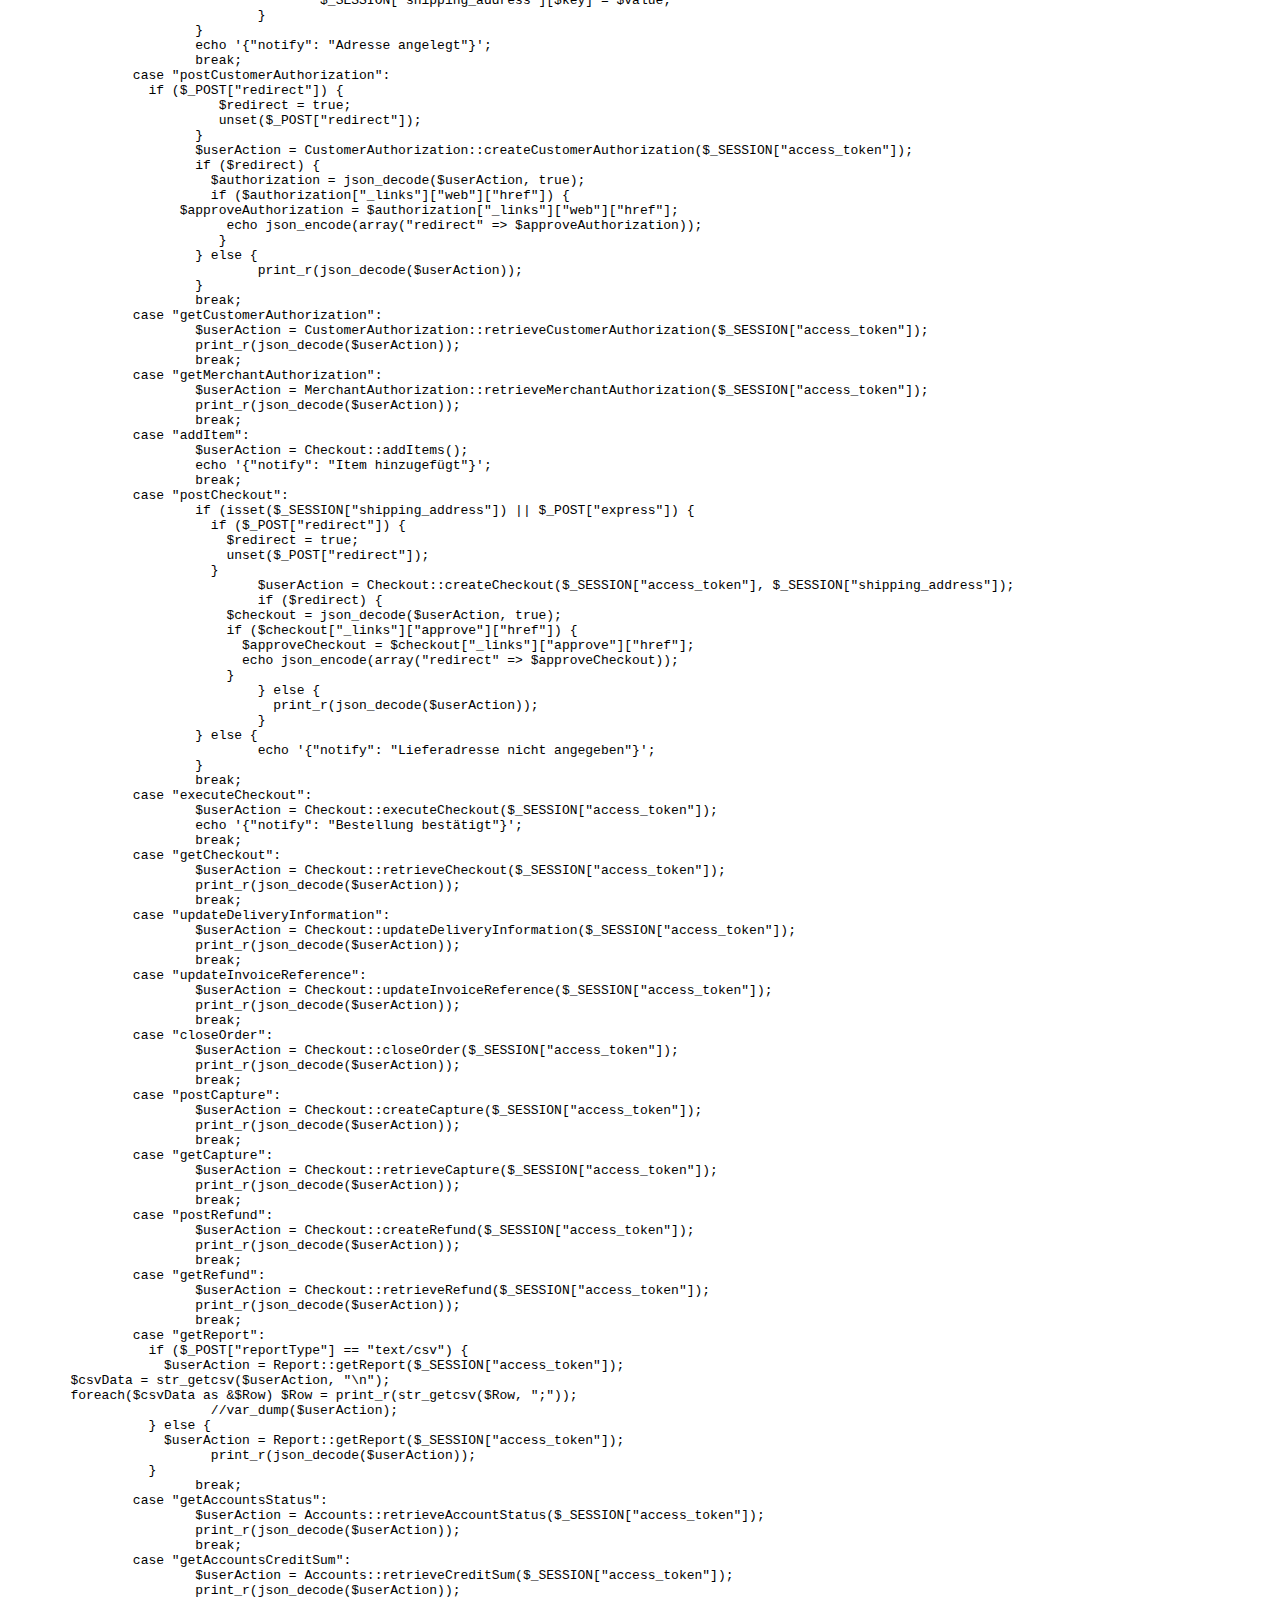
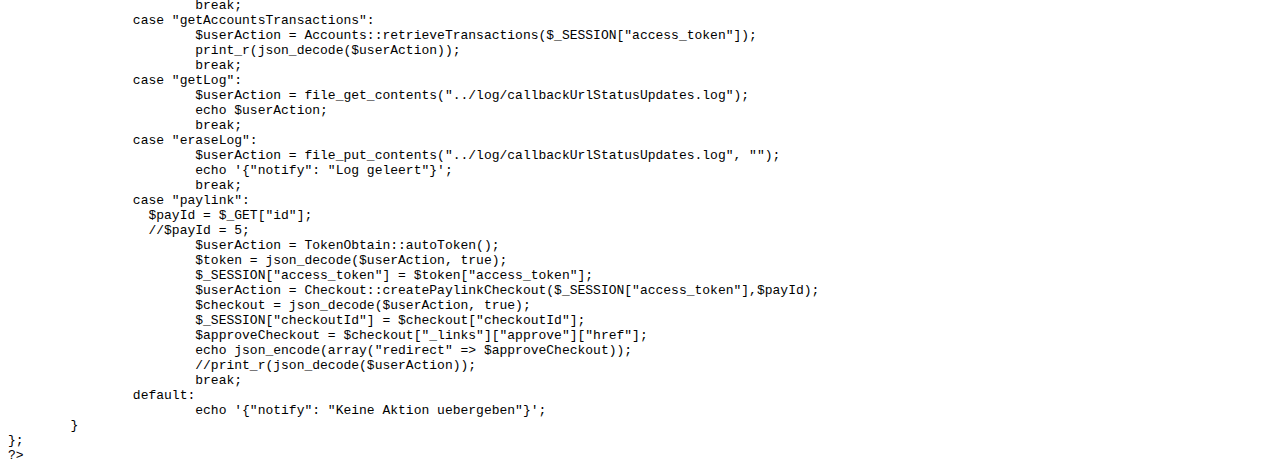
==== commit 18d21826: "paylink retrieve id" ====
--- a/paylink/index.html
+++ b/paylink/index.html
@@ -31,19 +31,17 @@
       }
       
       window.onload = function () {
-        var query = window.location.search.substring(1);
-        var qs = parse_query_string(query);
-        console.log(qs);
-        /*
+        var urlParams = new URLSearchParams(window.location.search);
+        var payId = urlParams.get('id');
         var ajaxRequest = new XMLHttpRequest();
         var req;
         ajaxRequest.addEventListener("load", ajaxLoad);
         ajaxRequest.addEventListener("error", ajaxError);
         req = new FormData();
         req.append("action", "paylink");
+        req.append("payId", payId);
         ajaxRequest.open("get", "../api/api_explorer.php");
         ajaxRequest.send(req);
-        */
       }
     </script>
   </head>
